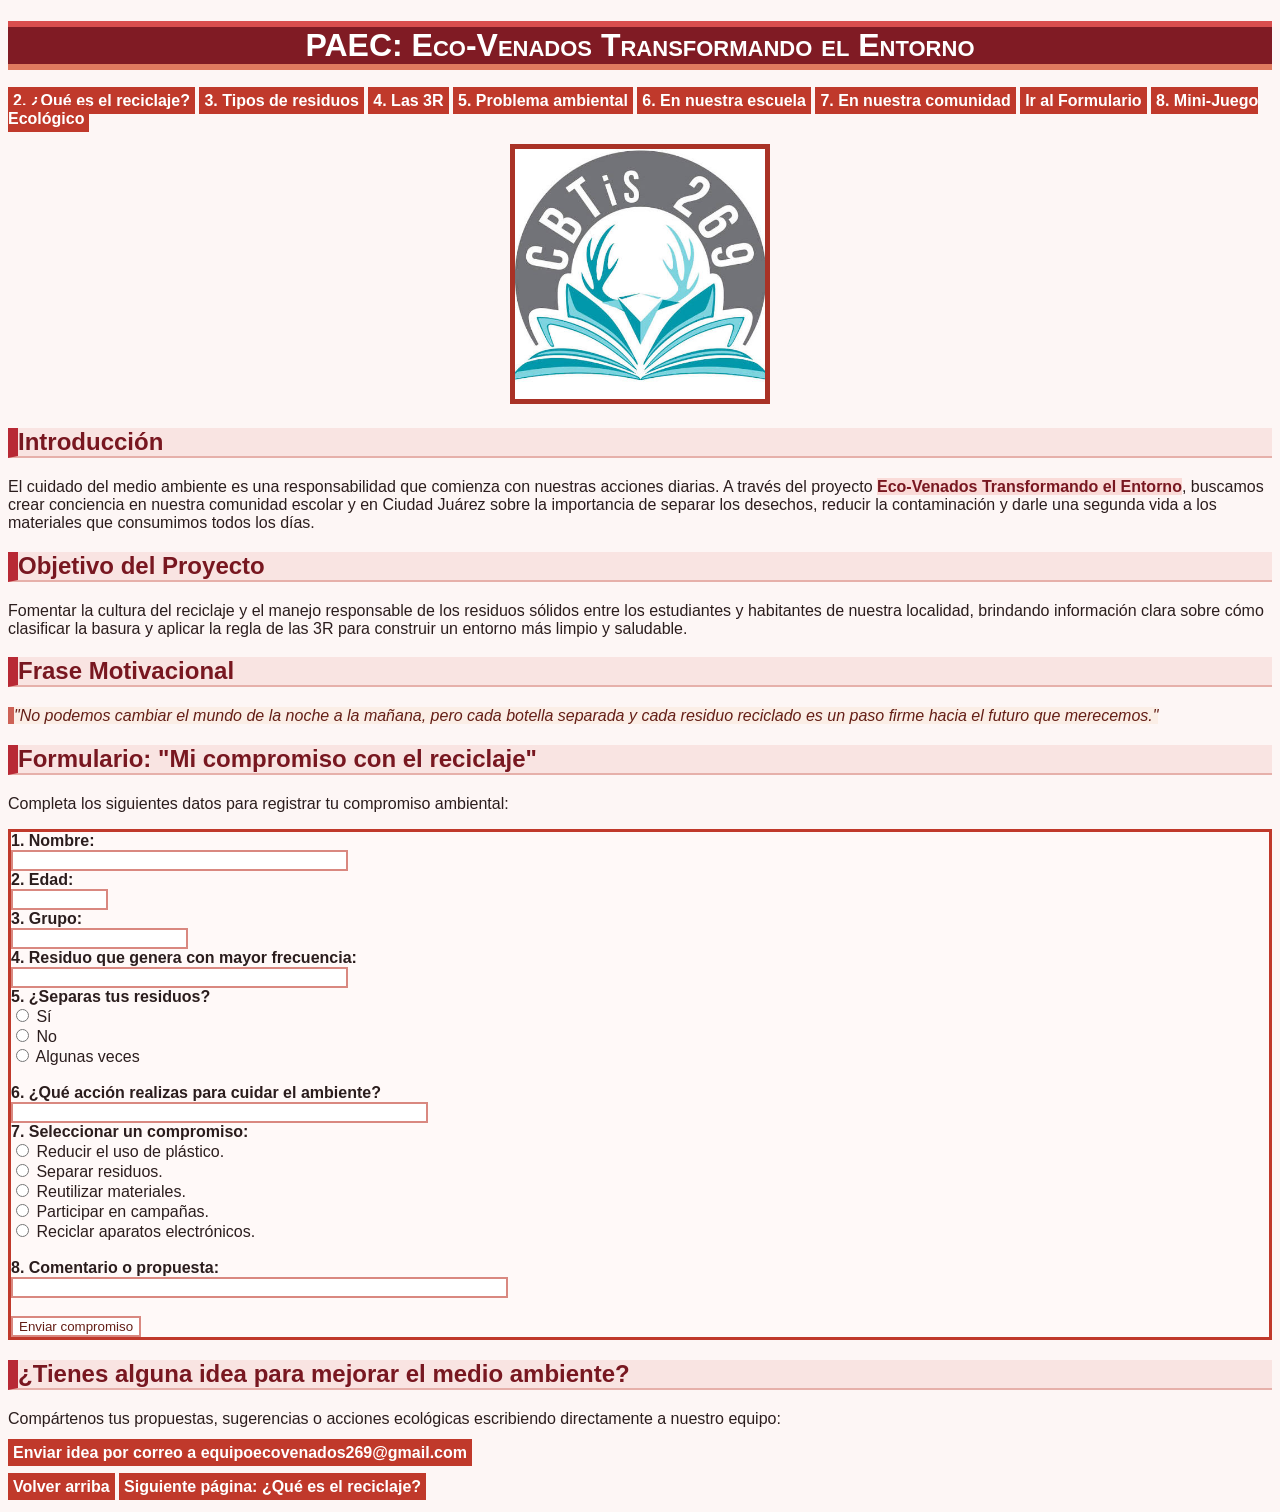
==== index.html @ 216447b9 "Add files via upload" ====
<!DOCTYPE html>
<html lang="es">
<head>
    <meta charset="UTF-8">
    <title>PAEC: Eco-Venados Transformando el Entorno</title>
    <link rel="stylesheet" href="estilos.css">
</head>
<body>

    <a name="inicio"></a>
    <h1>PAEC: Eco-Venados Transformando el Entorno</h1>

     <p>
        <a href="reciclaje.html">2. ¿Qué es el reciclaje?</a>
        <a href="residuos.html">3. Tipos de residuos</a>
        <a href="las3r.html">4. Las 3R</a>
        <a href="problema.html">5. Problema ambiental</a>
        <a href="escuela.html">6. En nuestra escuela</a>
        <a href="comunidad.html">7. En nuestra comunidad</a>
        <a href="#formulario">Ir al Formulario</a>
        <a href="juego.html">8. Mini-Juego Ecológico</a>
    </p>
    
    <p style="text-align: center;">
        <img src="portada.jpg" alt="Proyecto Eco-Venados" width="250">
    </p>

    <h2>Introducción</h2>
    <p>
        El cuidado del medio ambiente es una responsabilidad que comienza con nuestras acciones diarias. A través del proyecto <strong>Eco-Venados Transformando el Entorno</strong>, buscamos crear conciencia en nuestra comunidad escolar y en Ciudad Juárez sobre la importancia de separar los desechos, reducir la contaminación y darle una segunda vida a los materiales que consumimos todos los días.
    </p>

    <h2>Objetivo del Proyecto</h2>
    <p>
        Fomentar la cultura del reciclaje y el manejo responsable de los residuos sólidos entre los estudiantes y habitantes de nuestra localidad, brindando información clara sobre cómo clasificar la basura y aplicar la regla de las 3R para construir un entorno más limpio y saludable.
    </p>

    <h2>Frase Motivacional</h2>
    <p>
        <em>"No podemos cambiar el mundo de la noche a la mañana, pero cada botella separada y cada residuo reciclado es un paso firme hacia el futuro que merecemos."</em>
    </p>

    <a name="formulario"></a>
    <h2>Formulario: "Mi compromiso con el reciclaje"</h2>
    <p>
        Completa los siguientes datos para registrar tu compromiso ambiental:
    </p>

    <form action="resultado.html" method="get">
        <strong>1. Nombre:</strong><br>
        <input type="text" name="nombre" size="40"><br>

        <strong>2. Edad:</strong><br>
        <input type="text" name="edad" size="10"><br>

        <strong>3. Grupo:</strong><br>
        <input type="text" name="grupo" size="20"><br>

        <strong>4. Residuo que genera con mayor frecuencia:</strong><br>
        <input type="text" name="residuo_frecuente" size="40"><br>

        <strong>5. ¿Separas tus residuos?</strong><br>
        <input type="radio" name="separas" value="Si"> Sí<br>
        <input type="radio" name="separas" value="No"> No<br>
        <input type="radio" name="separas" value="Algunas veces"> Algunas veces<br><br>

        <strong>6. ¿Qué acción realizas para cuidar el ambiente?</strong><br>
        <input type="text" name="accion_ambiente" size="50"><br>

        <strong>7. Seleccionar un compromiso:</strong><br>
        <input type="radio" name="compromiso" value="Reducir el uso de plastico"> Reducir el uso de plástico.<br>
        <input type="radio" name="compromiso" value="Separar residuos"> Separar residuos.<br>
        <input type="radio" name="compromiso" value="Reutilizar materiales"> Reutilizar materiales.<br>
        <input type="radio" name="compromiso" value="Participar en campanas"> Participar en campañas.<br>
        <input type="radio" name="compromiso" value="Reciclar aparatos electronicos"> Reciclar aparatos electrónicos.<br><br>

        <strong>8. Comentario o propuesta:</strong><br>
        <input type="text" name="comentario" size="60"><br><br>

        <input type="submit" value="Enviar compromiso">
    </form>

       <h2>¿Tienes alguna idea para mejorar el medio ambiente?</h2>
    <p>
        Compártenos tus propuestas, sugerencias o acciones ecológicas escribiendo directamente a nuestro equipo:
    </p>
    <p>
        <a href="mailto:equipoecovenados269@://gmail.com">Enviar idea por correo a equipoecovenados269@gmail.com</a>
    </p>


    <p>
        <a href="#inicio">Volver arriba</a>
        <a href="reciclaje.html">Siguiente página: ¿Qué es el reciclaje?</a>
    </p>

</body>
</html>
---- estilos.css ----
body {
    background-color: #fdf6f5;
    font-family: Arial, Helvetica, sans-serif;
    color: #2b1d1d;
}

/* Encabezado principal en rojo vino intenso con bordes coral */
h1 {
    background-color: #801b24;
    color: #ffffff;
    font-variant: small-caps;
    text-align: center;
    border-top: 6px solid #d94e4e;
    border-bottom: 6px solid #e07a5f;
}

/* Subtítulos con fondo rosa pálido y barra lateral carmesí */
h2 {
    background-color: #f9e4e2;
    color: #781720;
    border-left: 10px solid #b82935;
    border-bottom: 2px solid #e6b0aa;
}

/* Títulos pequeños en tono rojo ladrillo */
h3 {
    color: #a93226;
    font-variant: small-caps;
}

p {
    font-size: 16px;
}

/* Palabras resaltadas en negrita */
p strong {
    color: #781720;
    background-color: #fadbd8;
}

/* Frase motivacional en tono durazno/coral suave */
p em {
    background-color: #fbeee6;
    color: #641e16;
    border-left: 6px solid #cd6155;
}

/* Botones de navegación en rojo vibrante */
p a {
    background-color: #c0392b;
    color: #ffffff;
    text-decoration: none;
    font-weight: bold;
    border: 5px solid #c0392b;
}

/* Enlaces del índice numerado */
ol li a {
    color: #922b21;
    font-weight: bold;
    text-decoration: none;
}

/* Marcos de las fotografías en tono rojo terracota */
img {
    border: 5px solid #a93226;
}

/* Caja del formulario con borde rojo carmesí */
form {
    background-color: #fff9f8;
    border: 3px solid #c0392b;
}

/* Campos de texto del formulario */
input {
    border: 2px solid #d98880;
    background-color: #ffffff;
    color: #641e16;
}
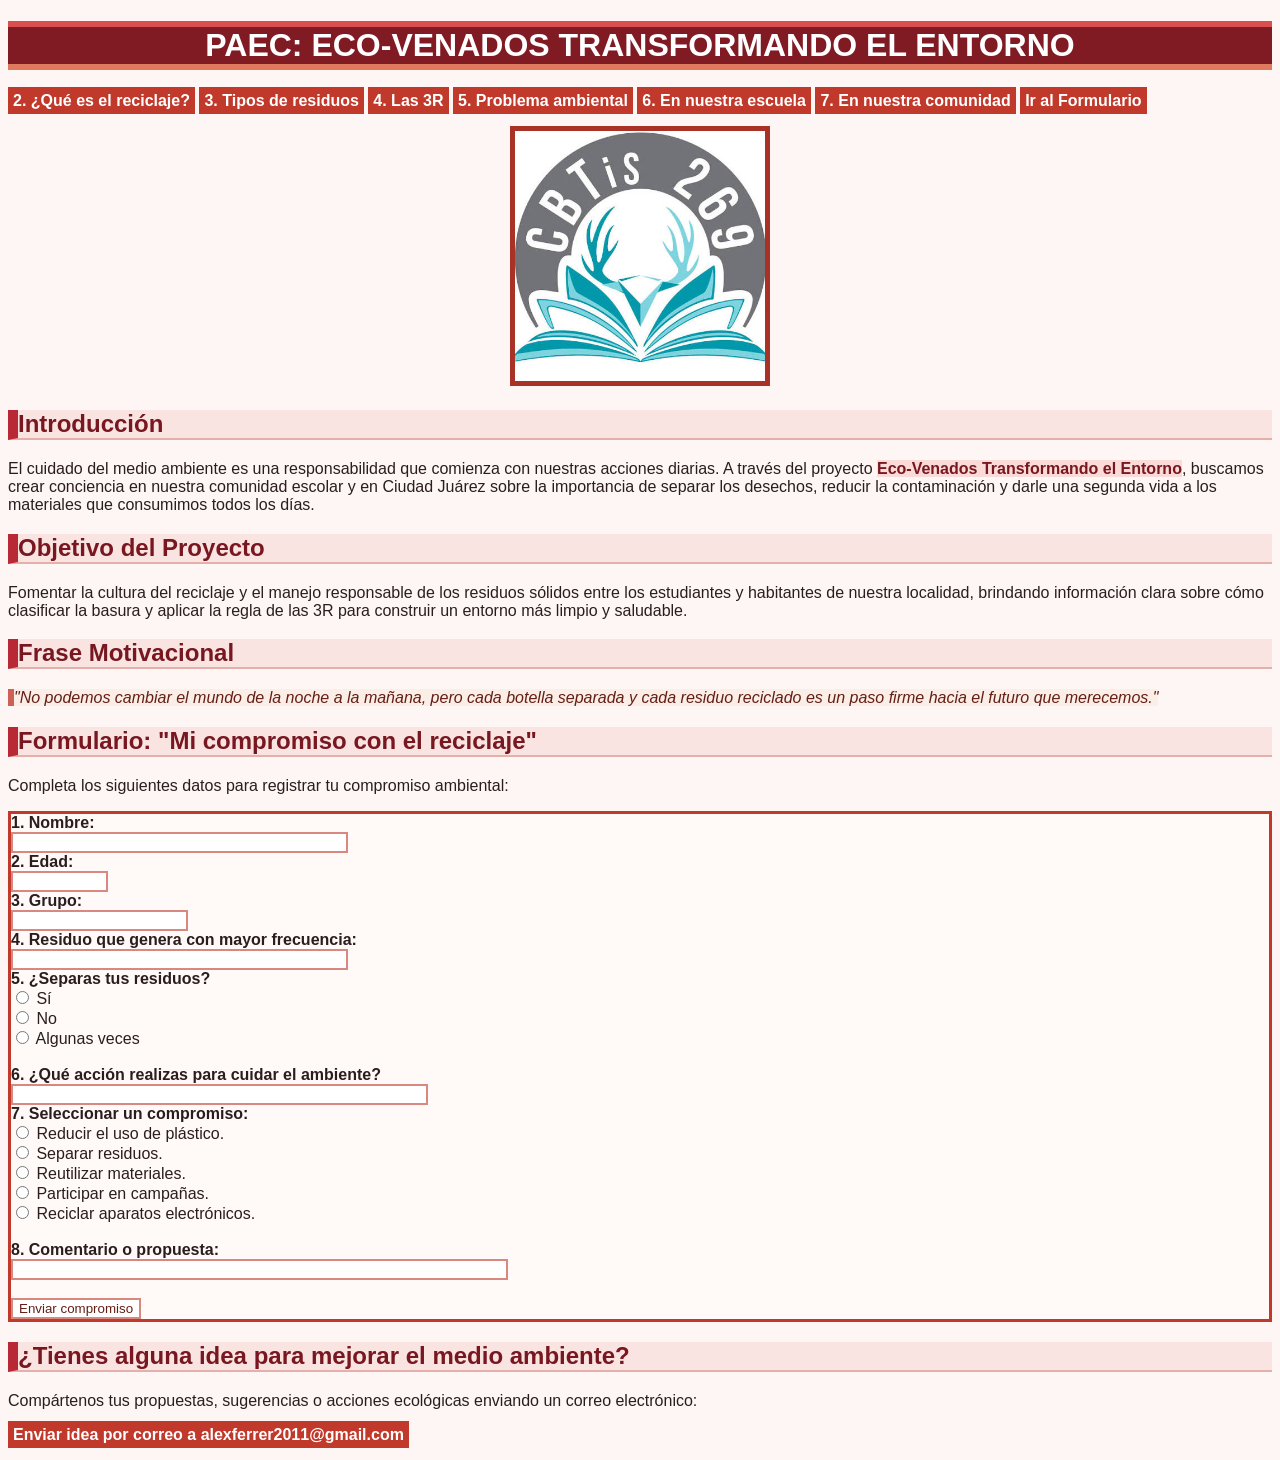
==== commit 1ead92d5: "Add files via upload" ====
--- a/index.html
+++ b/index.html
@@ -10,7 +10,7 @@
     <a name="inicio"></a>
     <h1>PAEC: Eco-Venados Transformando el Entorno</h1>
 
-     <p>
+    <p>
         <a href="reciclaje.html">2. ¿Qué es el reciclaje?</a>
         <a href="residuos.html">3. Tipos de residuos</a>
         <a href="las3r.html">4. Las 3R</a>
@@ -18,9 +18,8 @@
         <a href="escuela.html">6. En nuestra escuela</a>
         <a href="comunidad.html">7. En nuestra comunidad</a>
         <a href="#formulario">Ir al Formulario</a>
-        <a href="juego.html">8. Mini-Juego Ecológico</a>
     </p>
-    
+
     <p style="text-align: center;">
         <img src="portada.jpg" alt="Proyecto Eco-Venados" width="250">
     </p>
@@ -80,18 +79,12 @@
         <input type="submit" value="Enviar compromiso">
     </form>
 
-       <h2>¿Tienes alguna idea para mejorar el medio ambiente?</h2>
+          <h2>¿Tienes alguna idea para mejorar el medio ambiente?</h2>
     <p>
-        Compártenos tus propuestas, sugerencias o acciones ecológicas escribiendo directamente a nuestro equipo:
+        Compártenos tus propuestas, sugerencias o acciones ecológicas enviando un correo electrónico:
     </p>
     <p>
-        <a href="mailto:equipoecovenados269@://gmail.com">Enviar idea por correo a equipoecovenados269@gmail.com</a>
-    </p>
-
-
-    <p>
-        <a href="#inicio">Volver arriba</a>
-        <a href="reciclaje.html">Siguiente página: ¿Qué es el reciclaje?</a>
+        <a href="mailto:alexferrer2011@://gmail.com">Enviar idea por correo a alexferrer2011@gmail.com</a>
     </p>
 
 </body>
--- a/estilos.css
+++ b/estilos.css
@@ -1,20 +1,23 @@
 body {
     background-color: #fdf6f5;
-    font-family: Arial, Helvetica, sans-serif;
+    font-family: Arial, Verdana, sans-serif;
     color: #2b1d1d;
 }
 
-/* Encabezado principal en rojo vino intenso con bordes coral */
+/* regla agrupada */
+h1, h2, h3 {
+    font-family: Arial, Verdana, sans-serif;
+}
+
 h1 {
     background-color: #801b24;
     color: #ffffff;
-    font-variant: small-caps;
     text-align: center;
+    text-transform: uppercase;
     border-top: 6px solid #d94e4e;
     border-bottom: 6px solid #e07a5f;
 }
 
-/* Subtítulos con fondo rosa pálido y barra lateral carmesí */
 h2 {
     background-color: #f9e4e2;
     color: #781720;
@@ -22,30 +25,29 @@
     border-bottom: 2px solid #e6b0aa;
 }
 
-/* Títulos pequeños en tono rojo ladrillo */
 h3 {
     color: #a93226;
-    font-variant: small-caps;
+    text-transform: uppercase;
 }
 
 p {
     font-size: 16px;
 }
 
-/* Palabras resaltadas en negrita */
 p strong {
     color: #781720;
     background-color: #fadbd8;
+    font-weight: bold;
 }
 
-/* Frase motivacional en tono durazno/coral suave */
 p em {
     background-color: #fbeee6;
     color: #641e16;
+    font-style: italic;
     border-left: 6px solid #cd6155;
 }
 
-/* Botones de navegación en rojo vibrante */
+/* botones */
 p a {
     background-color: #c0392b;
     color: #ffffff;
@@ -54,27 +56,26 @@
     border: 5px solid #c0392b;
 }
 
-/* Enlaces del índice numerado */
+/* enlaces del indice */
 ol li a {
     color: #922b21;
     font-weight: bold;
     text-decoration: none;
 }
 
-/* Marcos de las fotografías en tono rojo terracota */
 img {
     border: 5px solid #a93226;
 }
 
-/* Caja del formulario con borde rojo carmesí */
+/* formulario */
 form {
     background-color: #fff9f8;
     border: 3px solid #c0392b;
 }
 
-/* Campos de texto del formulario */
 input {
     border: 2px solid #d98880;
     background-color: #ffffff;
     color: #641e16;
 }
+
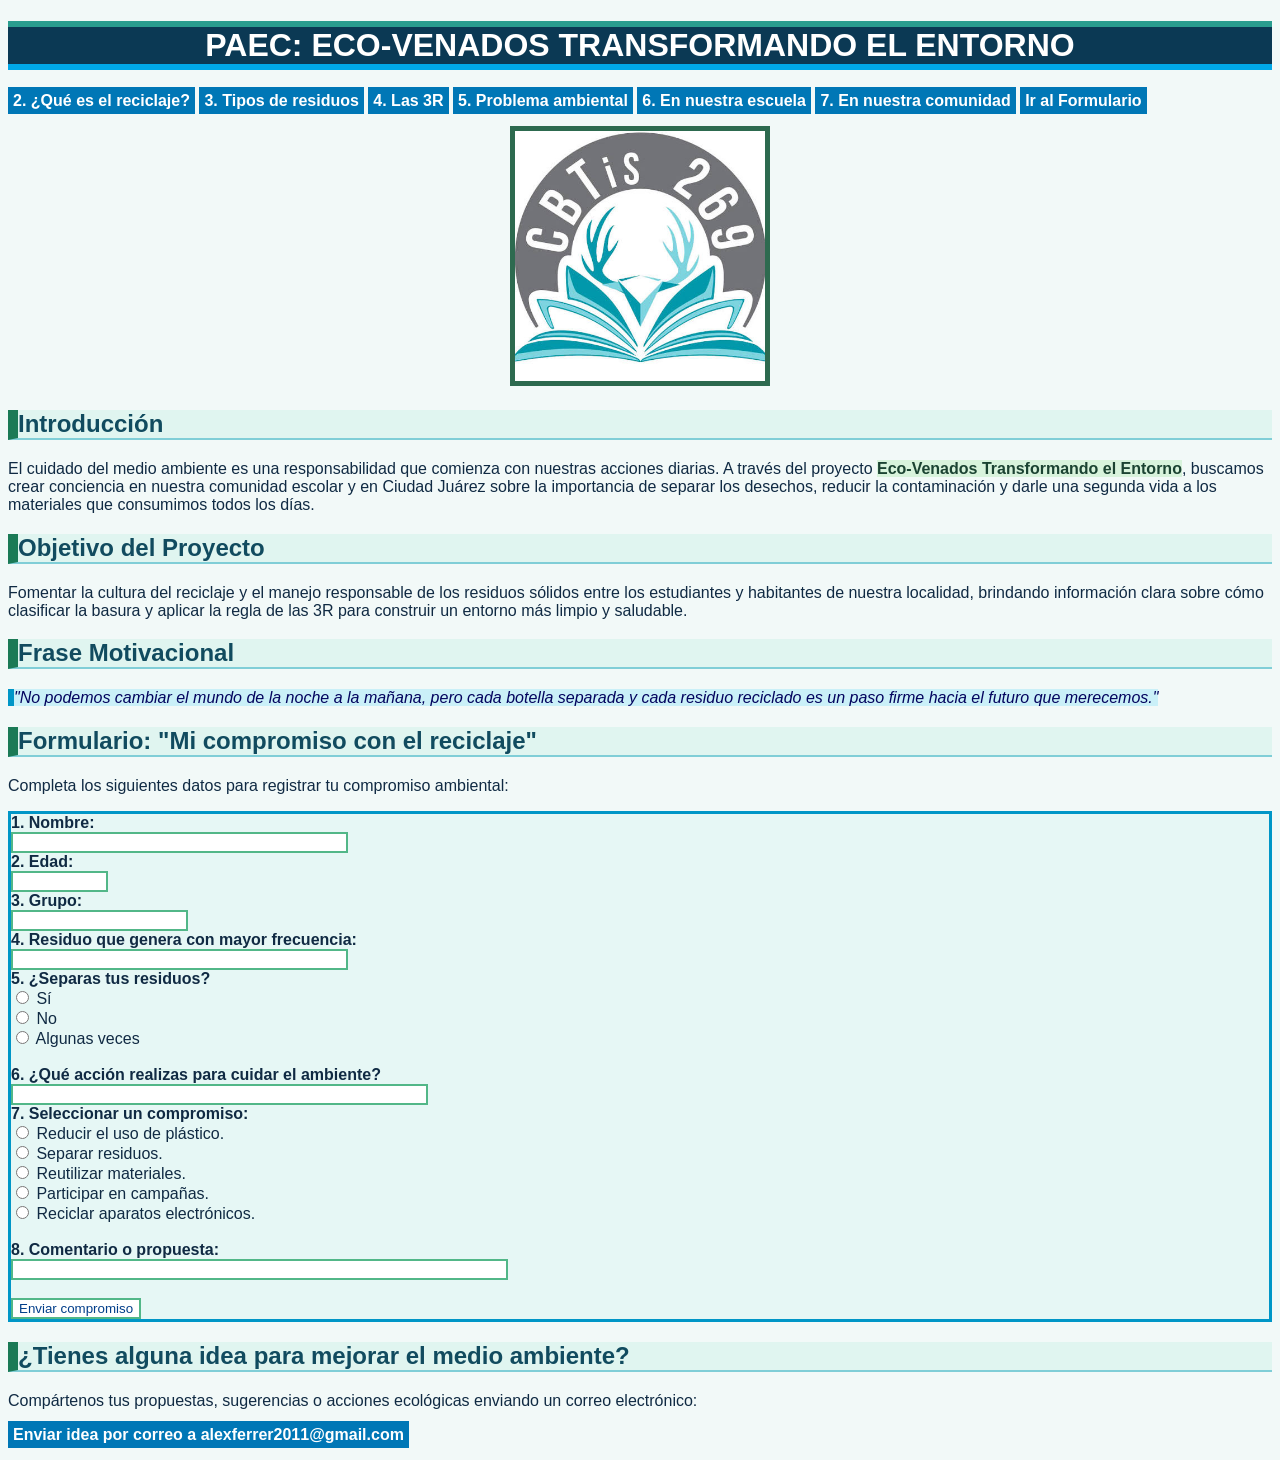
==== commit 8f06ab3b: "Add files via upload" ====
--- a/index.html
+++ b/index.html
@@ -4,7 +4,16 @@
     <meta charset="UTF-8">
     <title>PAEC: Eco-Venados Transformando el Entorno</title>
     <link rel="stylesheet" href="estilos.css">
+    <style>
+        h1, h2, h3 {
+            font-family: Arial, Verdana, sans-serif;
+        }
+        form {
+            background-color: #e6f7f5;
+        }
+    </style>
 </head>
+
 <body>
 
     <a name="inicio"></a>
--- a/estilos.css
+++ b/estilos.css
@@ -1,7 +1,7 @@
 body {
-    background-color: #fdf6f5;
+    background-color: #f2f9f8;
     font-family: Arial, Verdana, sans-serif;
-    color: #2b1d1d;
+    color: #102a43;
 }
 
 /* regla agrupada */
@@ -10,23 +10,23 @@
 }
 
 h1 {
-    background-color: #801b24;
+    background-color: #0b3954;
     color: #ffffff;
     text-align: center;
     text-transform: uppercase;
-    border-top: 6px solid #d94e4e;
-    border-bottom: 6px solid #e07a5f;
+    border-top: 6px solid #2a9d8f;
+    border-bottom: 6px solid #00a8e8;
 }
 
 h2 {
-    background-color: #f9e4e2;
-    color: #781720;
-    border-left: 10px solid #b82935;
-    border-bottom: 2px solid #e6b0aa;
+    background-color: #e0f5f0;
+    color: #114b5f;
+    border-left: 10px solid #1b7a56;
+    border-bottom: 2px solid #80ced7;
 }
 
 h3 {
-    color: #a93226;
+    color: #0077b6;
     text-transform: uppercase;
 }
 
@@ -35,47 +35,48 @@
 }
 
 p strong {
-    color: #781720;
-    background-color: #fadbd8;
+    color: #1b4332;
+    background-color: #d8f3dc;
     font-weight: bold;
 }
 
 p em {
-    background-color: #fbeee6;
-    color: #641e16;
+    background-color: #caf0f8;
+    color: #03045e;
     font-style: italic;
-    border-left: 6px solid #cd6155;
+    border-left: 6px solid #0096c7;
 }
 
 /* botones */
 p a {
-    background-color: #c0392b;
+    background-color: #0077b6;
     color: #ffffff;
     text-decoration: none;
     font-weight: bold;
-    border: 5px solid #c0392b;
+    border: 5px solid #0077b6;
 }
 
 /* enlaces del indice */
 ol li a {
-    color: #922b21;
+    color: #023e8a;
     font-weight: bold;
     text-decoration: none;
 }
 
 img {
-    border: 5px solid #a93226;
+    border: 5px solid #2d6a4f;
 }
 
 /* formulario */
 form {
-    background-color: #fff9f8;
-    border: 3px solid #c0392b;
+    background-color: #f0fdfa;
+    border: 3px solid #0096c7;
 }
 
 input {
-    border: 2px solid #d98880;
+    border: 2px solid #52b788;
     background-color: #ffffff;
-    color: #641e16;
+    color: #023e8a;
 }
 
+
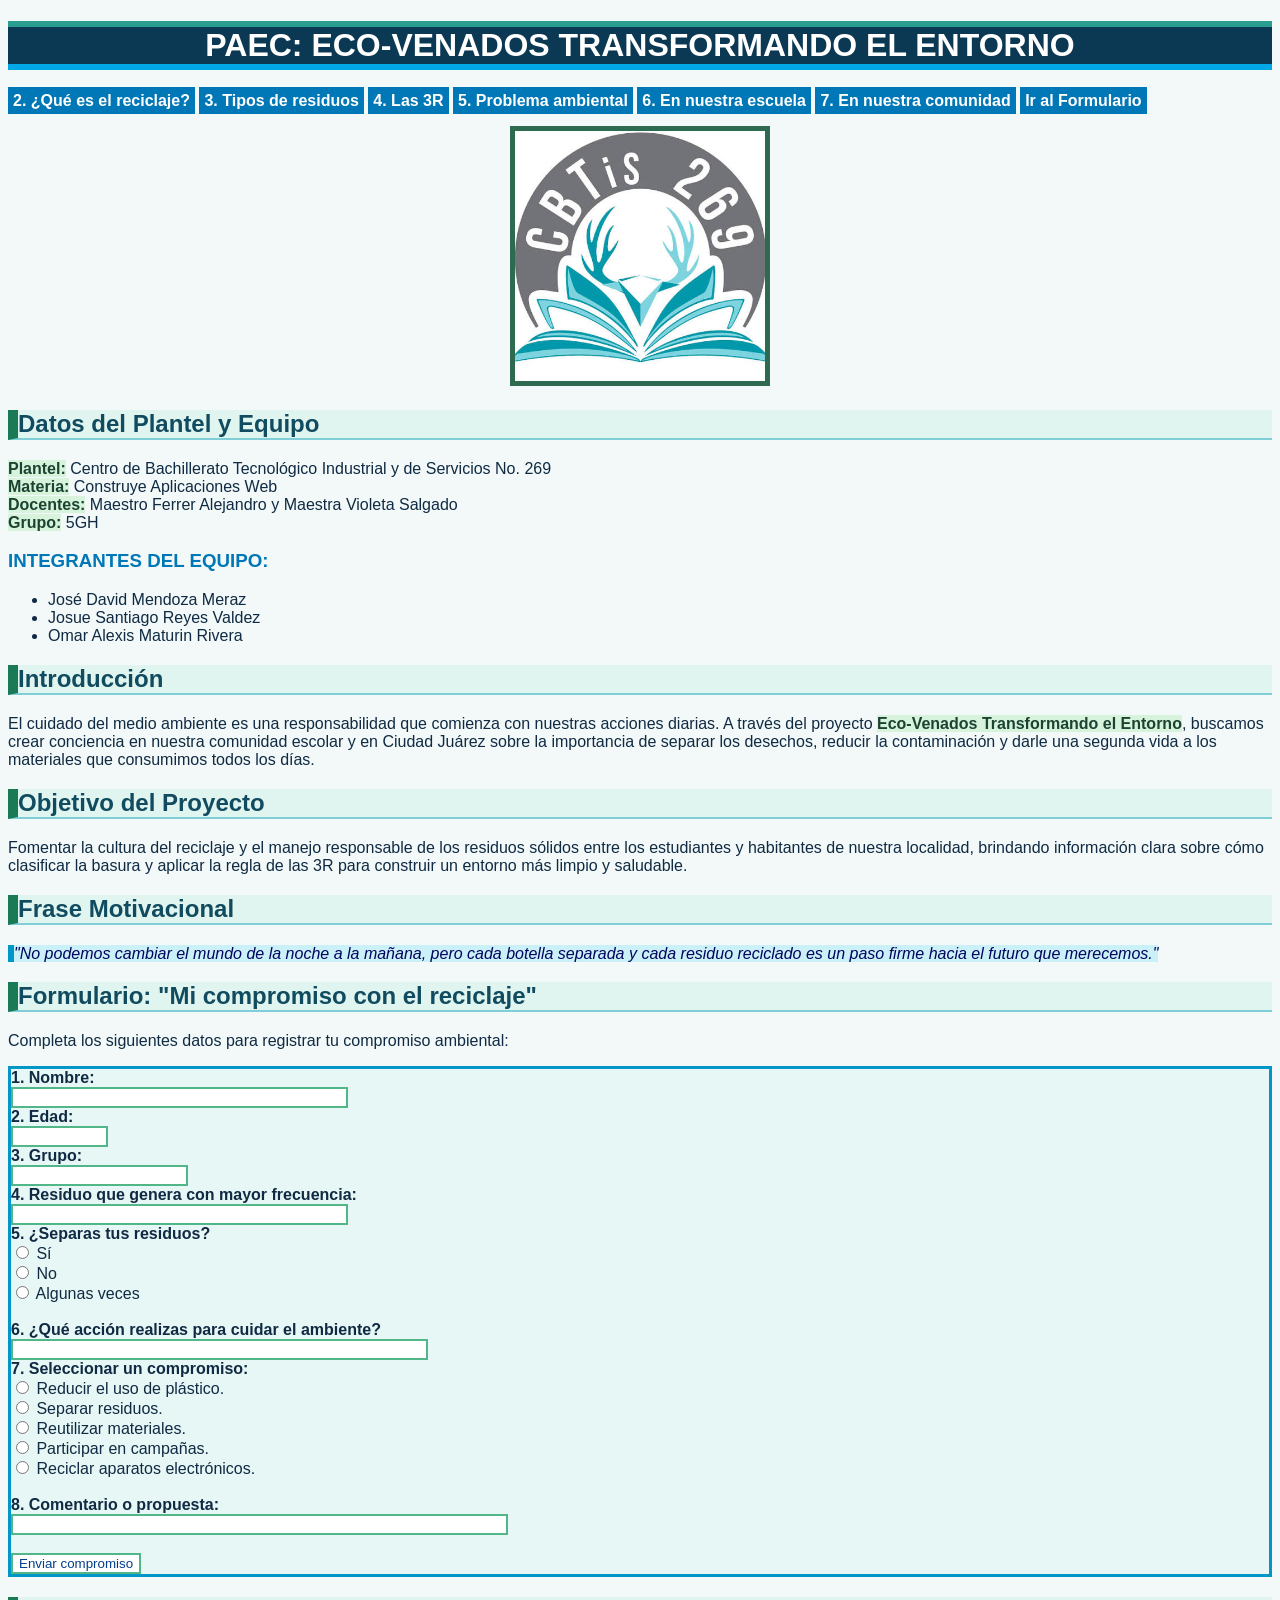
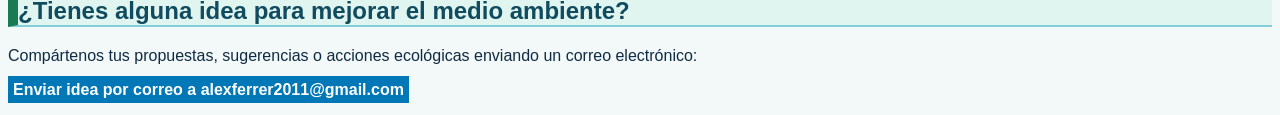
==== commit 74e74e04: "Add files via upload" ====
--- a/index.html
+++ b/index.html
@@ -32,6 +32,21 @@
     <p style="text-align: center;">
         <img src="portada.jpg" alt="Proyecto Eco-Venados" width="250">
     </p>
+
+        <h2>Datos del Plantel y Equipo</h2>
+    <p>
+        <strong>Plantel:</strong> Centro de Bachillerato Tecnológico Industrial y de Servicios No. 269<br>
+        <strong>Materia:</strong> Construye Aplicaciones Web<br>
+        <strong>Docentes:</strong> Maestro Ferrer Alejandro y Maestra Violeta Salgado<br>
+        <strong>Grupo:</strong> 5GH
+    </p>
+
+    <h3>Integrantes del equipo:</h3>
+    <ul>
+        <li>José David Mendoza Meraz</li>
+        <li>Josue Santiago Reyes Valdez</li>
+        <li>Omar Alexis Maturin Rivera</li>
+    </ul>
 
     <h2>Introducción</h2>
     <p>
--- a/estilos.css
+++ b/estilos.css
@@ -79,4 +79,9 @@
     color: #023e8a;
 }
 
+dt {
+    color: #0077b6;
+    font-size: 16px;
+}
 
+
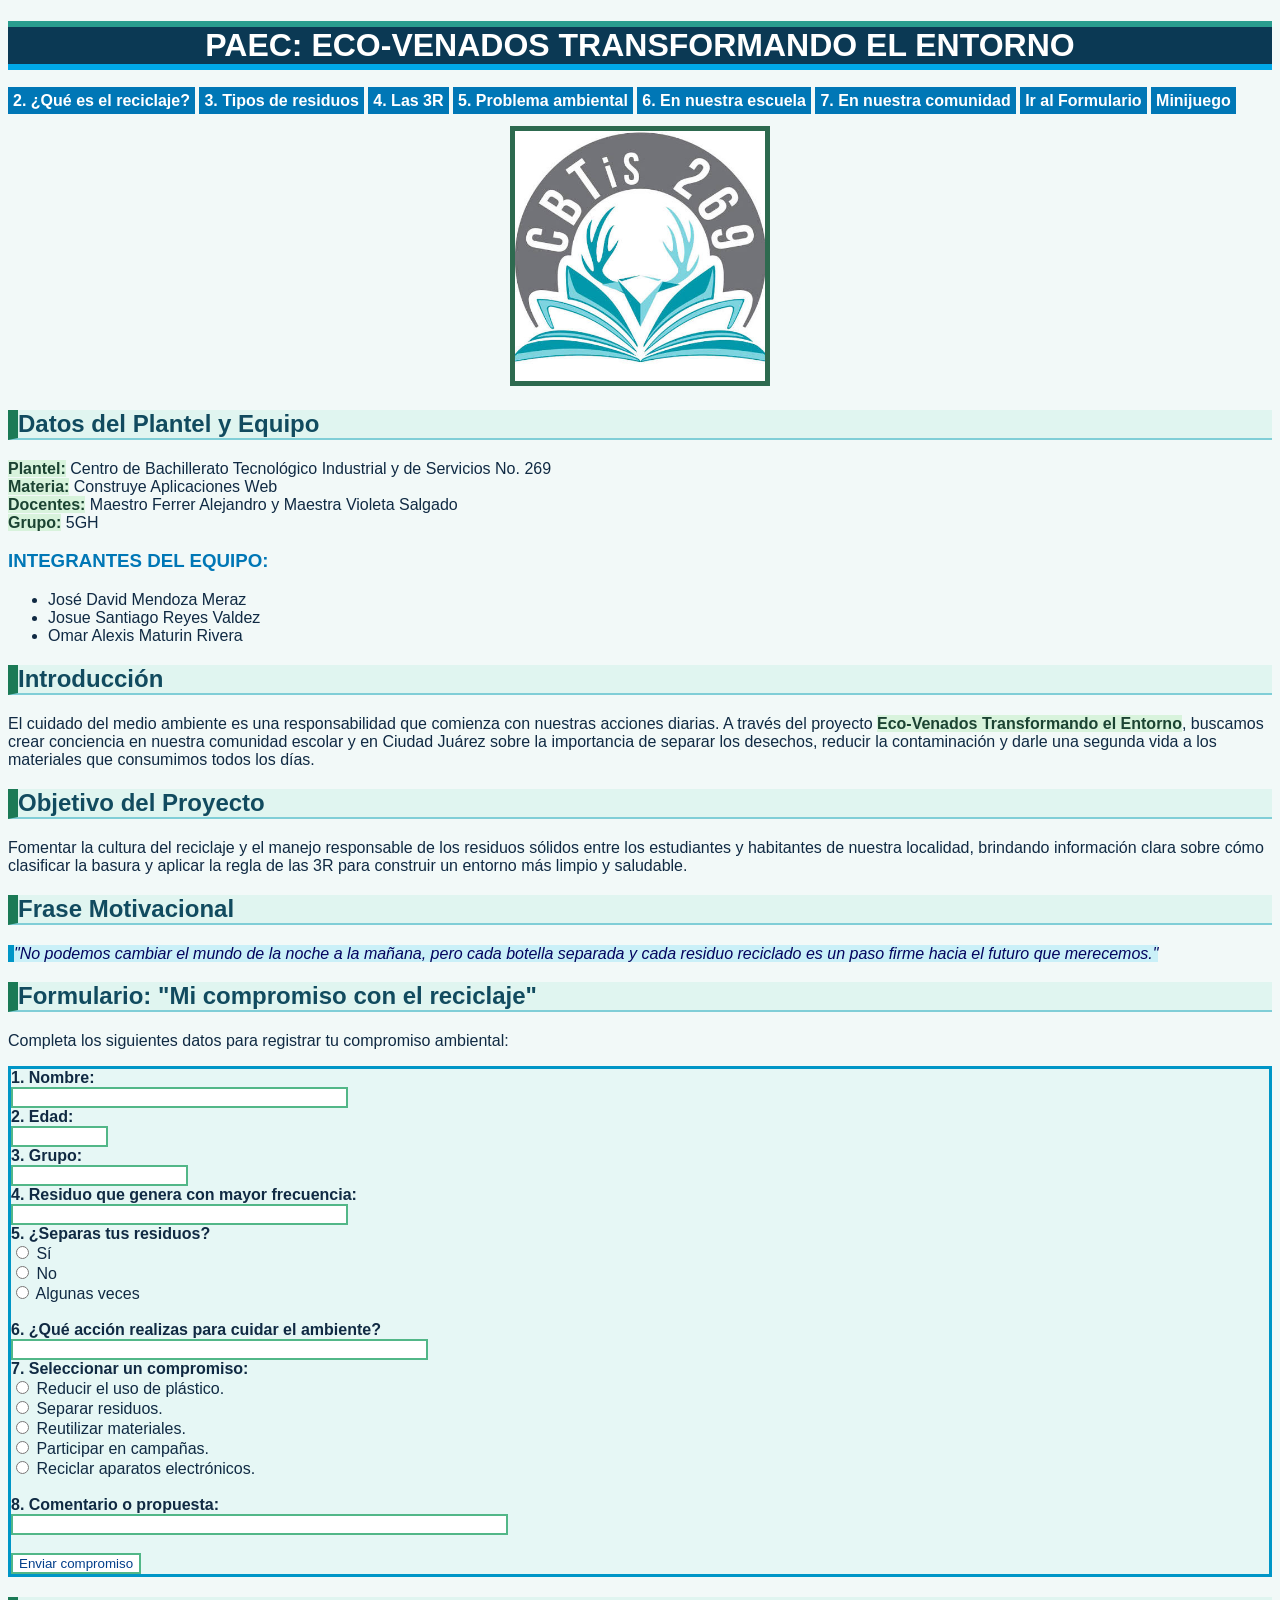
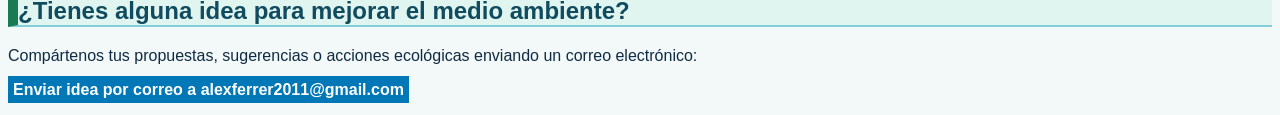
==== commit 560305e1: "Add files via upload" ====
--- a/index.html
+++ b/index.html
@@ -27,6 +27,7 @@
         <a href="escuela.html">6. En nuestra escuela</a>
         <a href="comunidad.html">7. En nuestra comunidad</a>
         <a href="#formulario">Ir al Formulario</a>
+        <a href="#juego.html">Minijuego</a>
     </p>
 
     <p style="text-align: center;">
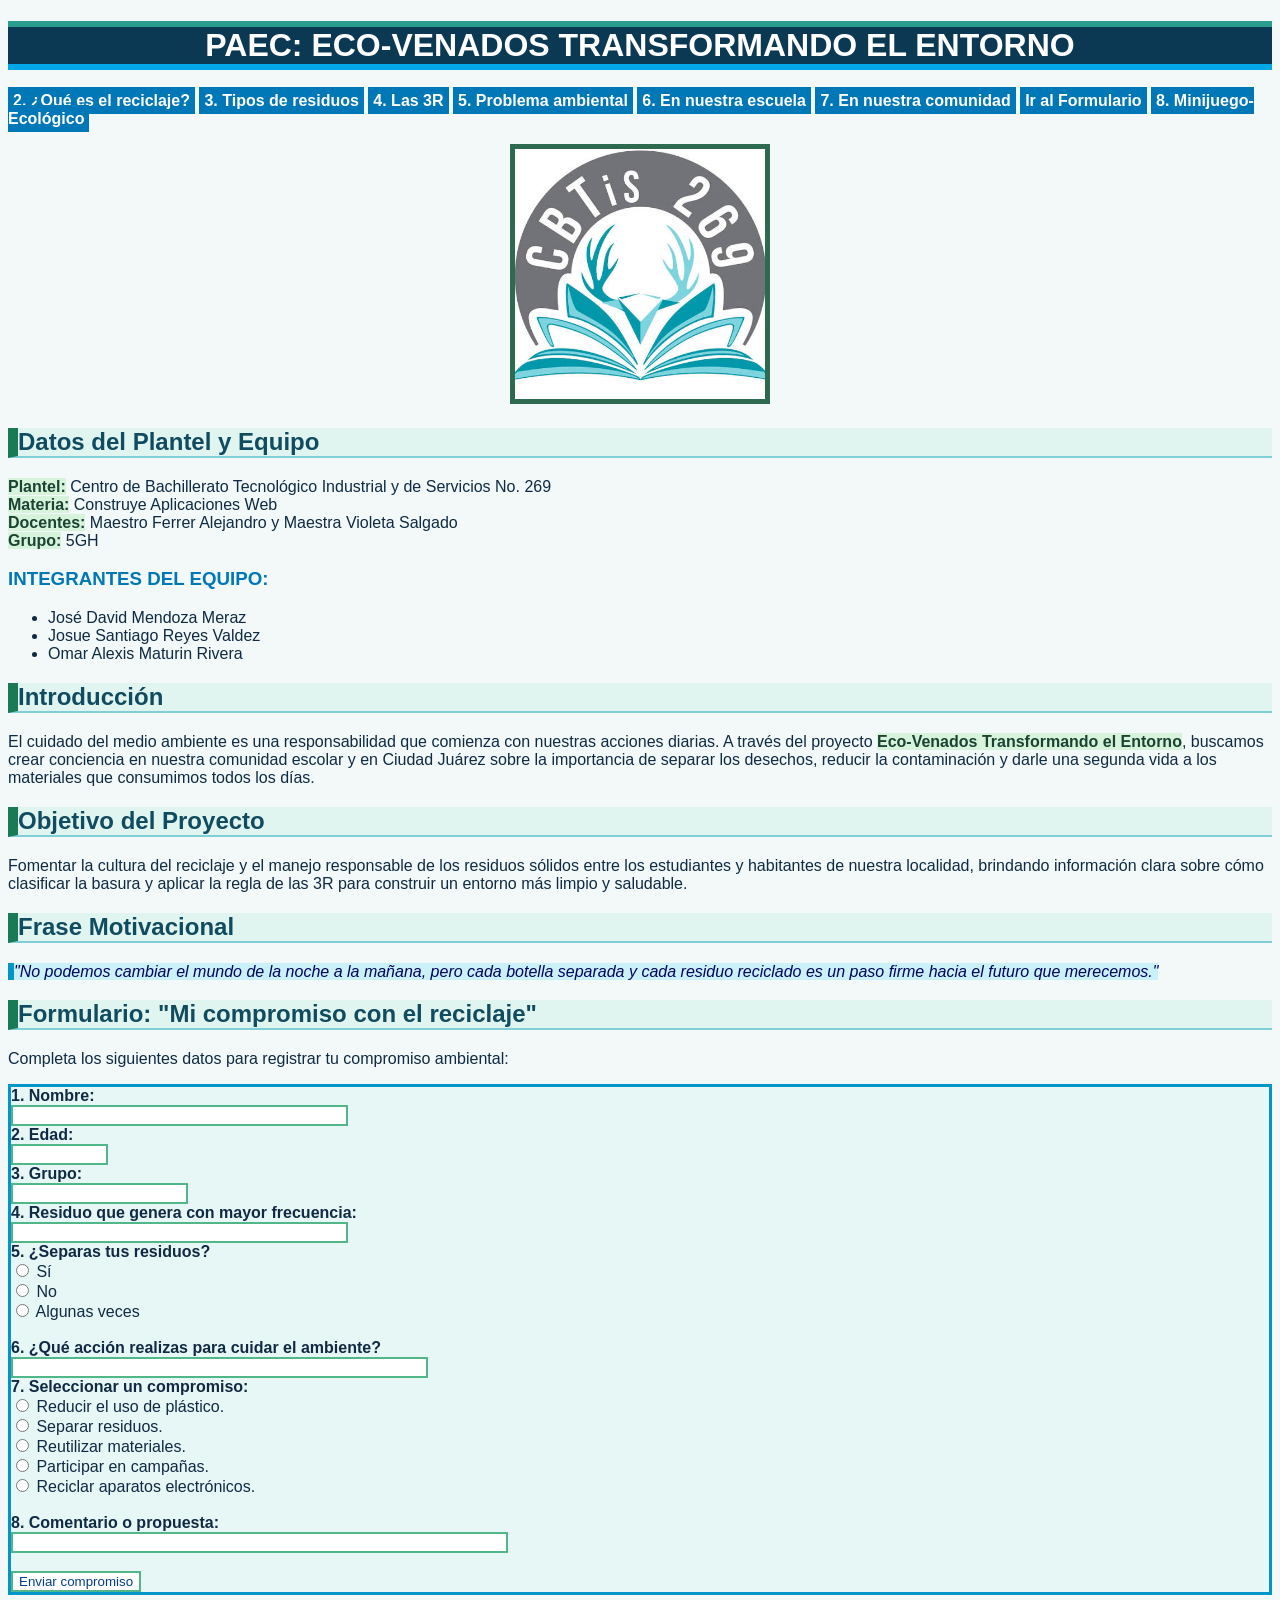
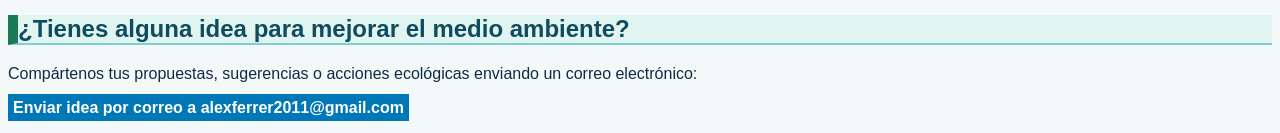
==== commit 15ab5145: "Update index.html" ====
--- a/index.html
+++ b/index.html
@@ -27,7 +27,7 @@
         <a href="escuela.html">6. En nuestra escuela</a>
         <a href="comunidad.html">7. En nuestra comunidad</a>
         <a href="#formulario">Ir al Formulario</a>
-        <a href="#juego.html">Minijuego</a>
+        <a href="juego.html">8. Minijuego-Ecológico</a>
     </p>
 
     <p style="text-align: center;">
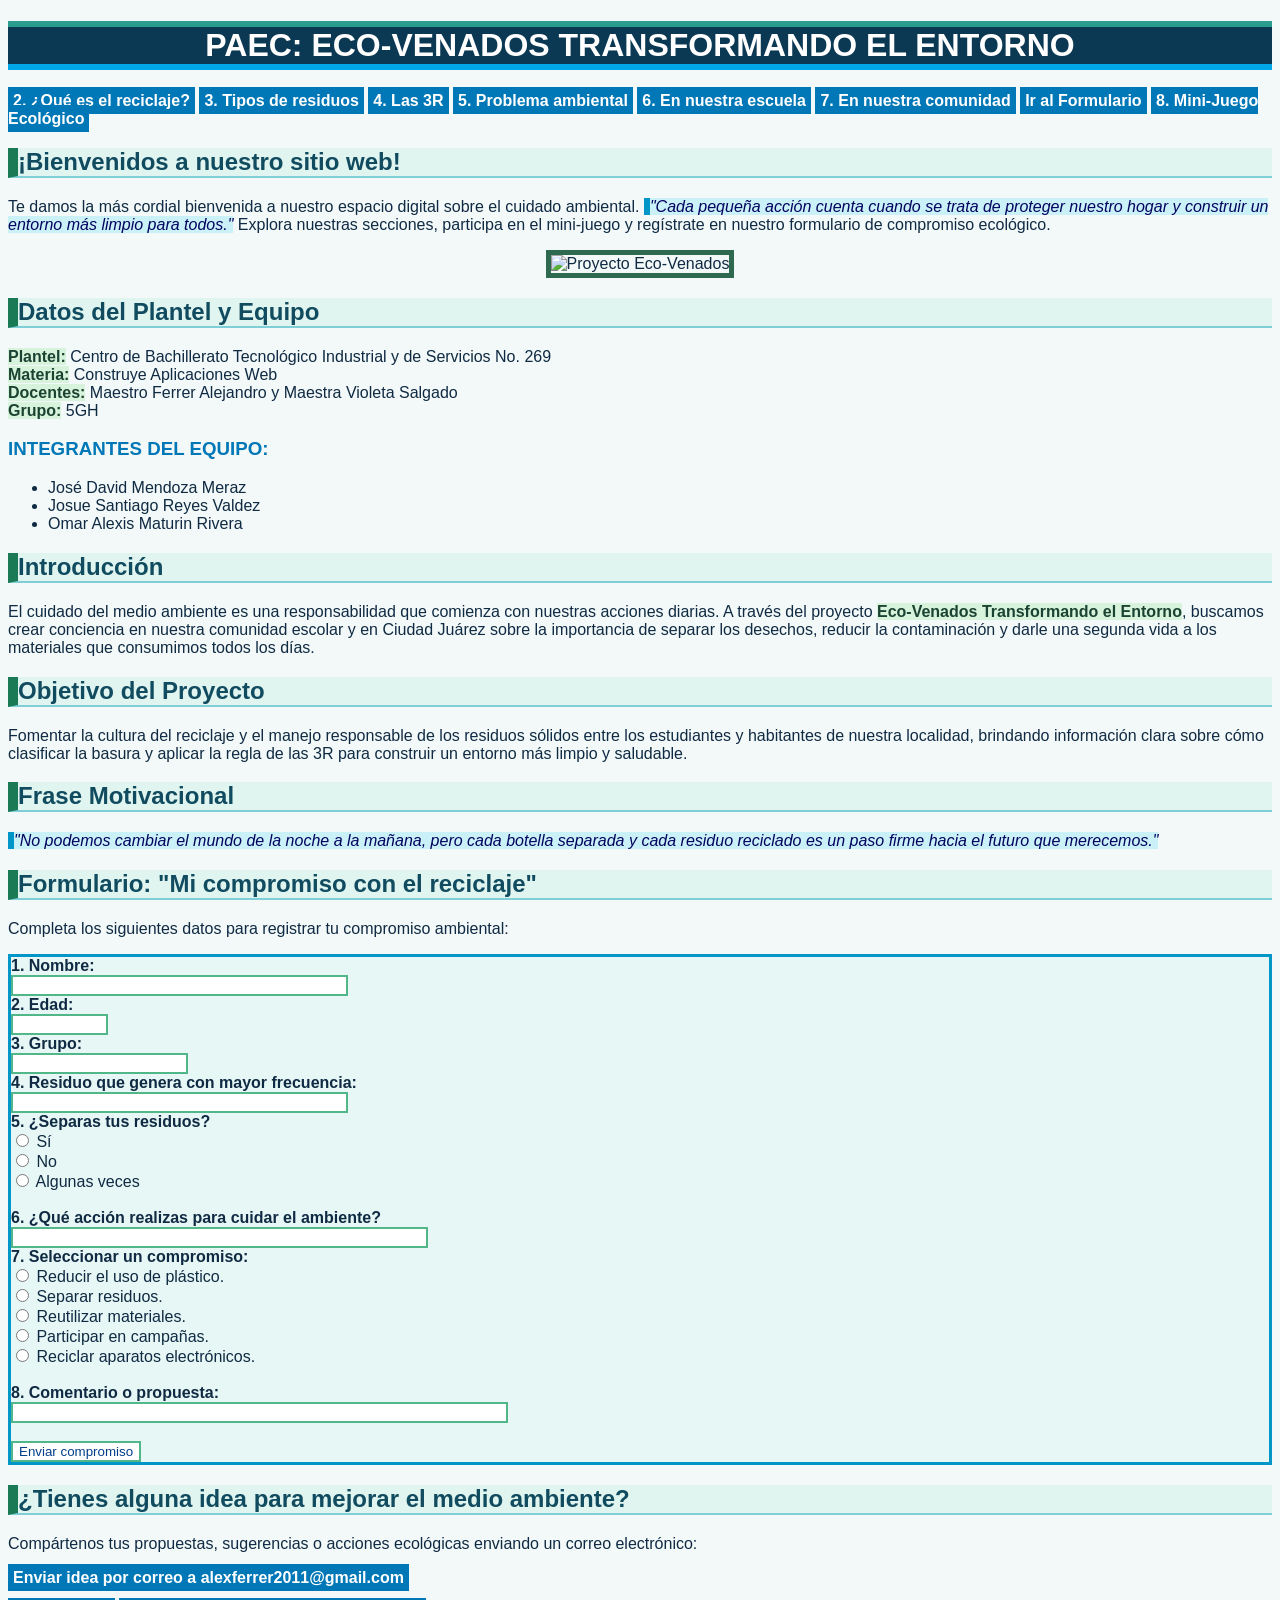
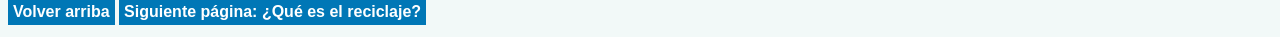
==== commit 1e813e7a: "Add files via upload" ====
--- a/index.html
+++ b/index.html
@@ -13,7 +13,6 @@
         }
     </style>
 </head>
-
 <body>
 
     <a name="inicio"></a>
@@ -27,14 +26,19 @@
         <a href="escuela.html">6. En nuestra escuela</a>
         <a href="comunidad.html">7. En nuestra comunidad</a>
         <a href="#formulario">Ir al Formulario</a>
-        <a href="juego.html">8. Minijuego-Ecológico</a>
+        <a href="juego.html">8. Mini-Juego Ecológico</a>
+    </p>
+
+    <h2>¡Bienvenidos a nuestro sitio web!</h2>
+    <p>
+        Te damos la más cordial bienvenida a nuestro espacio digital sobre el cuidado ambiental. <em>"Cada pequeña acción cuenta cuando se trata de proteger nuestro hogar y construir un entorno más limpio para todos."</em> Explora nuestras secciones, participa en el mini-juego y regístrate en nuestro formulario de compromiso ecológico.
     </p>
 
     <p style="text-align: center;">
-        <img src="portada.jpg" alt="Proyecto Eco-Venados" width="250">
+        <img src="imagenes/portada.jpg" alt="Proyecto Eco-Venados" width="250">
     </p>
 
-        <h2>Datos del Plantel y Equipo</h2>
+    <h2>Datos del Plantel y Equipo</h2>
     <p>
         <strong>Plantel:</strong> Centro de Bachillerato Tecnológico Industrial y de Servicios No. 269<br>
         <strong>Materia:</strong> Construye Aplicaciones Web<br>
@@ -104,7 +108,7 @@
         <input type="submit" value="Enviar compromiso">
     </form>
 
-          <h2>¿Tienes alguna idea para mejorar el medio ambiente?</h2>
+    <h2>¿Tienes alguna idea para mejorar el medio ambiente?</h2>
     <p>
         Compártenos tus propuestas, sugerencias o acciones ecológicas enviando un correo electrónico:
     </p>
@@ -112,5 +116,11 @@
         <a href="mailto:alexferrer2011@://gmail.com">Enviar idea por correo a alexferrer2011@gmail.com</a>
     </p>
 
+    <p>
+        <a href="#inicio">Volver arriba</a>
+        <a href="reciclaje.html">Siguiente página: ¿Qué es el reciclaje?</a>
+    </p>
+
 </body>
 </html>
+
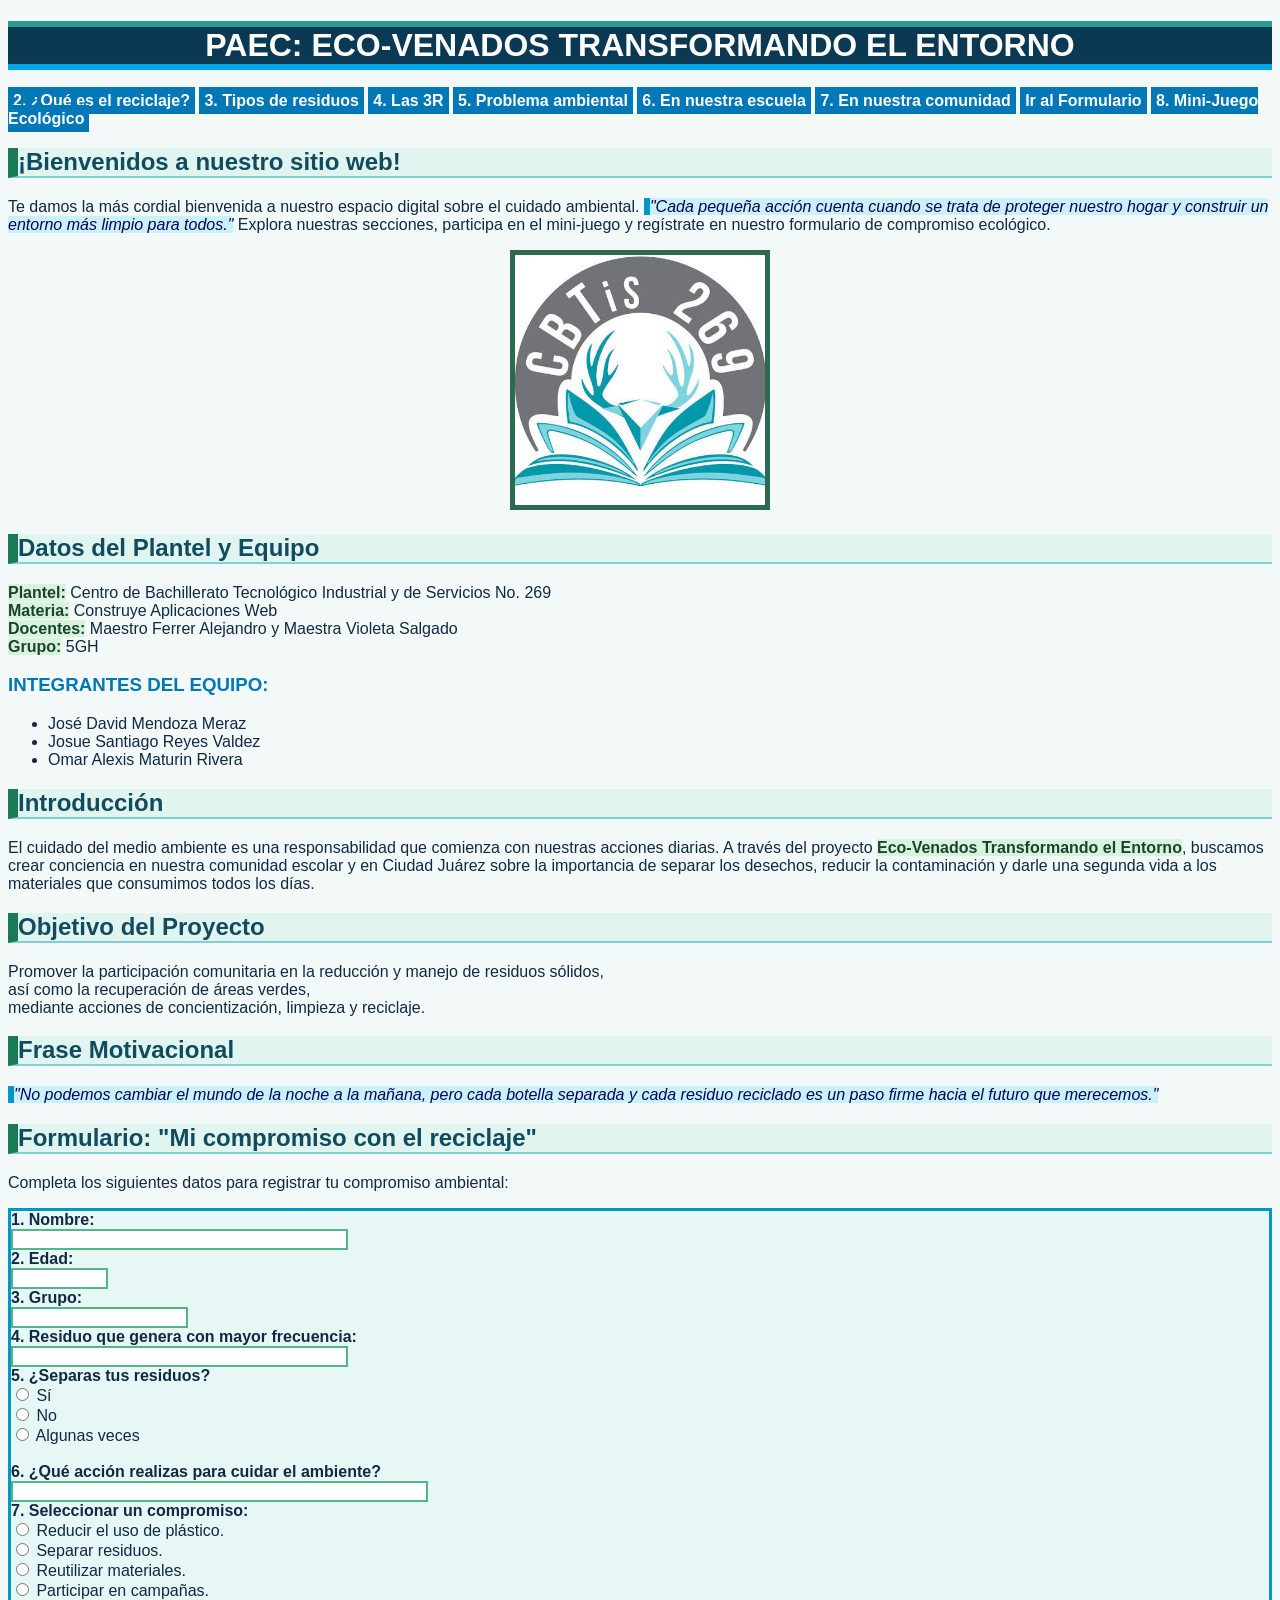
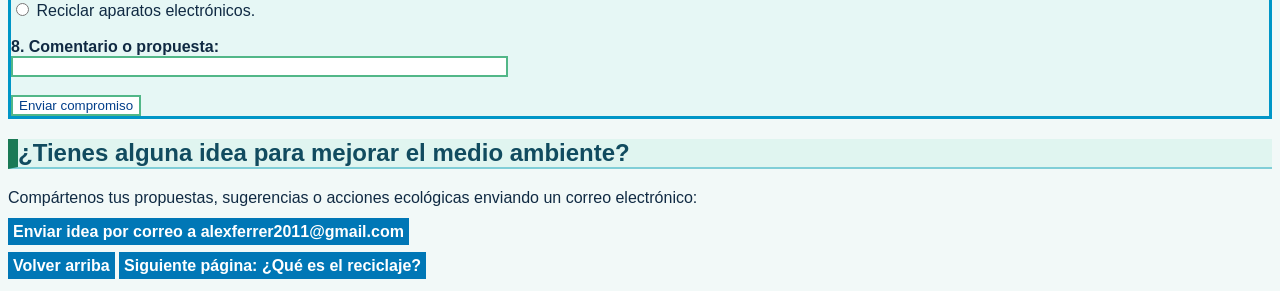
==== commit 921908d7: "Update index.html" ====
--- a/index.html
+++ b/index.html
@@ -57,10 +57,12 @@
     <p>
         El cuidado del medio ambiente es una responsabilidad que comienza con nuestras acciones diarias. A través del proyecto <strong>Eco-Venados Transformando el Entorno</strong>, buscamos crear conciencia en nuestra comunidad escolar y en Ciudad Juárez sobre la importancia de separar los desechos, reducir la contaminación y darle una segunda vida a los materiales que consumimos todos los días.
     </p>
-
+    
     <h2>Objetivo del Proyecto</h2>
     <p>
-        Fomentar la cultura del reciclaje y el manejo responsable de los residuos sólidos entre los estudiantes y habitantes de nuestra localidad, brindando información clara sobre cómo clasificar la basura y aplicar la regla de las 3R para construir un entorno más limpio y saludable.
+        Promover la participación comunitaria en la reducción y manejo de residuos sólidos,<br>
+        así como la recuperación de áreas verdes,<br>
+        mediante acciones de concientización, limpieza y reciclaje.
     </p>
 
     <h2>Frase Motivacional</h2>
